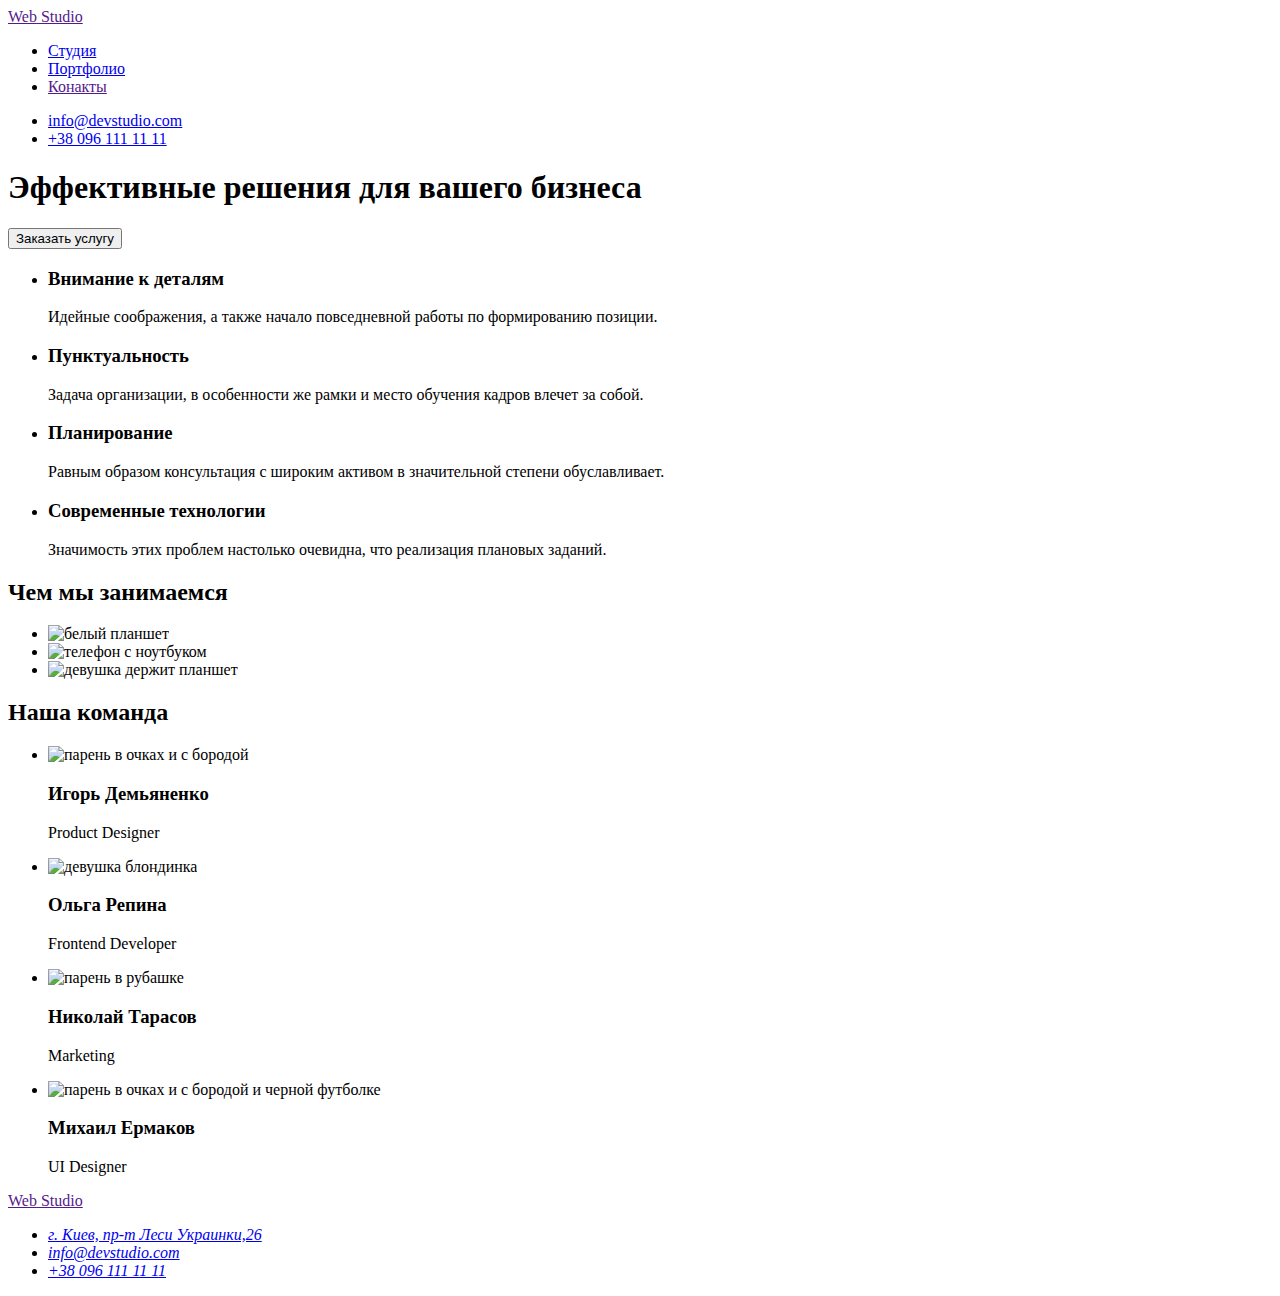
==== index.html @ 4ee2ed54 "поміняв ссилкі на студію та портфоліо" ====
<!DOCTYPE html>
 <html lang="ru">
 <head>
    <meta charset="UTF-8">
    <meta http-equiv="X-UA-Compatible" content="IE=edge">
    <meta name="viewport" content="width=device-width, initial-scale=1.0">
    <title>Document</title>
    <link href="https://fonts.googleapis.com/css2?family=Raleway:wght@700&family=Roboto:wght@400;500;700;900&display=swap"
      rel="stylesheet">
    <link rel="stylesheet" href="./css/style.css">
 </head>
    <body>
        <header class="header">
          <nav class="header-navigation">
                 <a href="" lang="en" class="header-logo link"> <span class="logo ">Web</span> Studio</a>
               <ul class="header-list list"> 
                 <li class="header-item"><a href="./index.html" class="header-link link">Студия</a></li>
                 <li class="header-item"><a href="./portfolio.html" class="header-link link">Портфолио </a></li>
                 <li class="header-item"><a href="" class="header-link link">Конакты</a></li>
               </ul>  
          </nav> 
               <ul class="header-adress list">   
                 <li class="adress-item"><a class="header-mail link" href="mailto:info@devstudio.com">info@devstudio.com</a></li>
                 <li class="adress-item"><a class="header-tel link" href="tel:+380961111111">+38 096 111 11 11</a></li>
               </ul>
       </header>
            <main>
               <section class="hero" >
                  <h1 class="hero-title">Эффективные решения для вашего бизнеса</h1>
                  <button class="hero-button " type="button">Заказать услугу</button> 
               </section>
               <section class="hero-tho">
                   <h2 hidden>мои сильные качества</h2>
                <ul class="hero-tho-list list">
                    <li class="hero-tho-item">
                      <h3 class="hero-tho-title">Внимание к деталям</h3>
                      <p class="hero-tho-pr">Идейные соображения, а также начало повседневной работы по формированию позиции.</p>
                    </li>
                    <li class="hero-tho-item">
                      <h3 class="hero-tho-title">Пунктуальность</h3>
                      <p class="hero-tho-pr">Задача организации, в особенности же рамки и место обучения кадров влечет за собой.</p>
                    </li>
                    <li class="hero-tho-item">
                      <h3 class="hero-tho-title">Планирование</h3>
                      <p class="hero-tho-pr">Равным образом консультация с широким активом в значительной степени обуславливает.</p>
                   </li>
                   <li class="hero-tho-item">
                      <h3 class="hero-tho-title">Современные технологии</h3>
                      <p class="hero-tho-pr">Значимость этих проблем настолько очевидна, что реализация плановых заданий.</p>
                   </li>
                </ul>
              </section>
              <sectio class="work">
                      <h2 class="work-item">Чем мы занимаемся</h2>
                  <ul class="work-images list">
                     <li> <img src="./images/images 1.jpg" alt="белый планшет" height="370" width="294"/>
                     </li>
                     <li> <img src="./images/images 2.jpg" alt="телефон с ноутбуком" height="370" width="294" />
                     </li>
                     <li> <img src="./images/images 3.jpg" alt="девушка держит планшет" height="370" width="294" />
                     </li>
                  </ul>
              </section>   
              <section class="hero-team">
                      <h2 class="hero-team-title">Наша команда</h2>
                  <ul class="hero-team-list list" >
                     <li><img src="./images/Team images/team foto 1.jpg" alt="парень в очках и с бородой" height="270" width="260"/>
                     <h3 class="hero-team-name class="" ">Игорь Демьяненко</h3>
                     <p  class="hero-team-spec" lang="en">Product Designer</p>
                     </li>
                     <li>
                        <img src="./images/Team images/team foto 2.jpg" alt="девушка блондинка" height="270" width="260" />
                        <h3 class="hero-team-name class="" ">Ольга Репина</h3>
                        <p  class="hero-team-spec" lang="en">Frontend Developer</p>
                     </li>
                     <li>
                        <img src="./images/Team images/team foto 3.jpg" alt="парень в рубашке" height="270" width="260" />
                        <h3 class="hero-team-name class="" ">Николай Тарасов</h3>
                        <p  class="hero-team-spec" lang="en">Marketing</p>
                     </li>
                     <li>
                        <img src="./images/Team images/team foto 4.jpg" alt="парень в очках и с бородой и черной футболке" height="270" width="260" />
                        <h3 class="hero-team-name class="" ">Михаил Ермаков</h3>
                        <p  class="hero-team-spec" lang="en">UI Designer</p>
                     </li>
                 </ul>  
              </section>
           </main>
      <footer class="footer">
           <a class="footer-logo link" href="" lang="en"> <span class="footer-span">Web</span> Studio</a>
         <address class="footer-address">
            <ul class="footer-list list">
               <li>
                <a class="footer-maps link" href="https://goo.gl/maps/WnNJB4VUGFn6X9ag8">г. Киев, пр-т Леси Украинки,26</a>
               </li>
               <li>
                <a class="footer-mail link" href="mailto:info@devstudio.com">info@devstudio.com</a>
               </li>
               <li>
                 <a class="footer-tel link" href="tel:+380961111111">+38 096 111 11 11</a>
               </li>
            </ul>
         </address>
      </footer>
   </body>
</html>
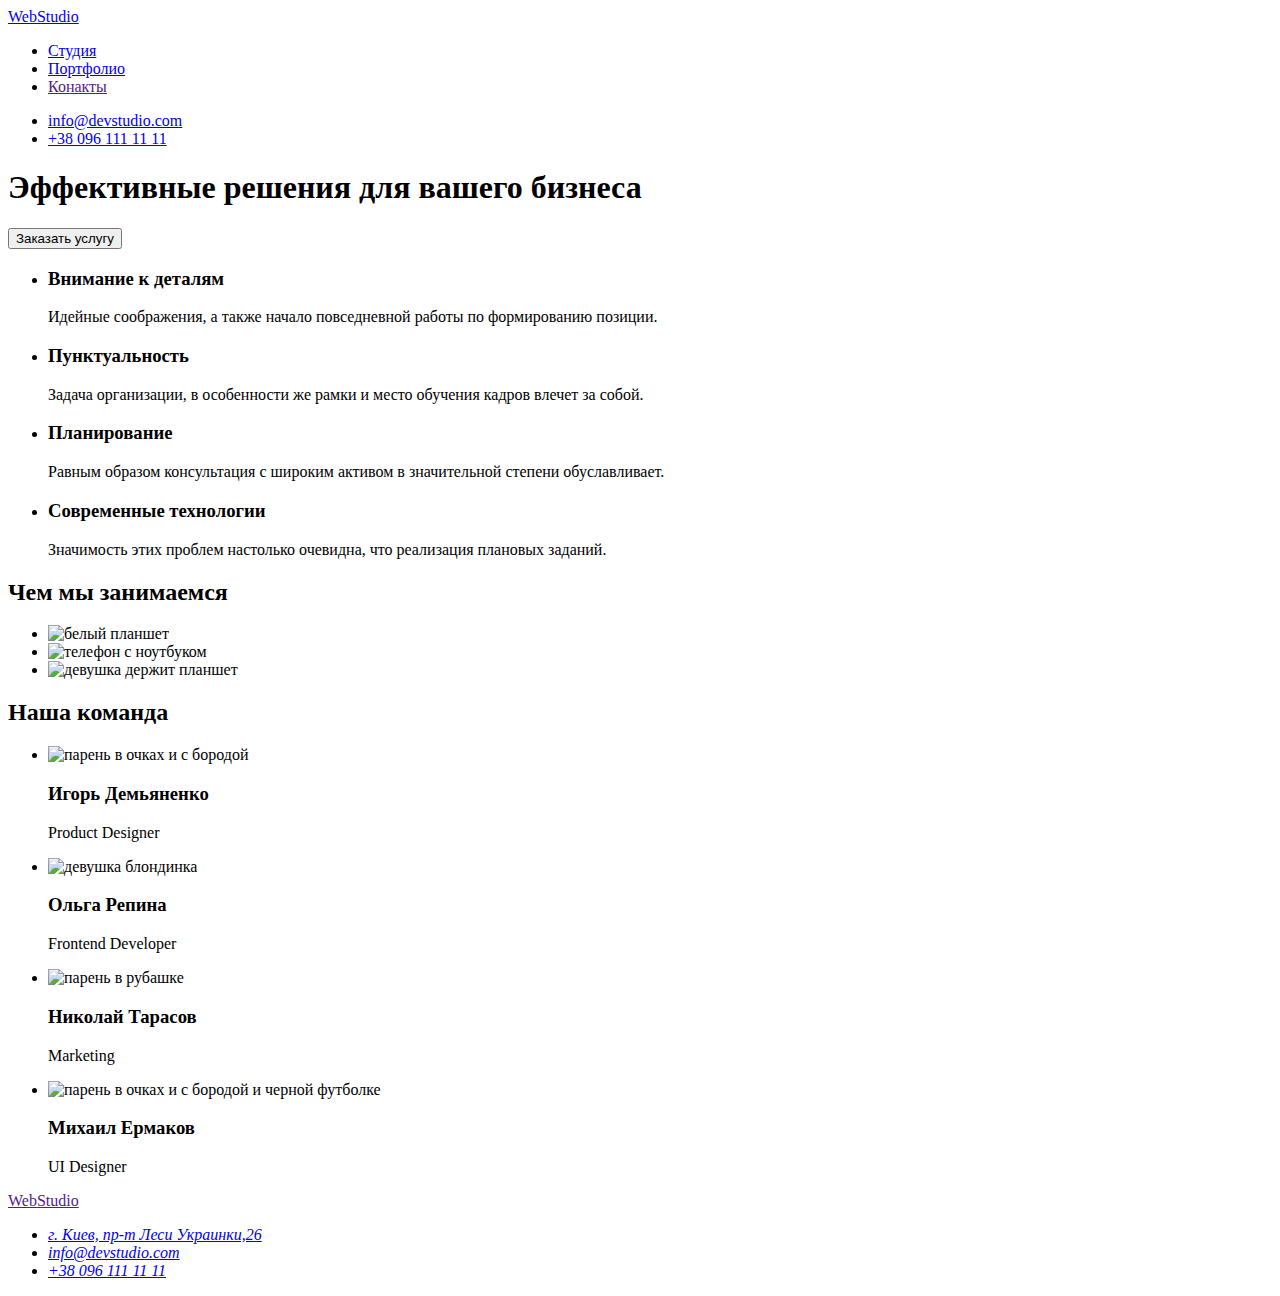
==== commit 3c8a0f7d: "маленькі правочки через валидатор" ====
--- a/index.html
+++ b/index.html
@@ -12,20 +12,20 @@
     <body>
         <header class="header">
           <nav class="header-navigation">
-                 <a href="" lang="en" class="header-logo link"> <span class="logo ">Web</span> Studio</a>
+                 <a href="./index.html" lang="en" class="header-logo link"><span class="logo">Web</span>Studio</a>
                <ul class="header-list list"> 
-                 <li class="header-item"><a href="./index.html" class="header-link link">Студия</a></li>
-                 <li class="header-item"><a href="./portfolio.html" class="header-link link">Портфолио </a></li>
-                 <li class="header-item"><a href="" class="header-link link">Конакты</a></li>
+                 <li><a href="./index.html" class="header-link link">Студия</a></li>
+                 <li><a href="./portfolio.html" class="header-link link">Портфолио </a></li>
+                 <li><a href="" class="header-link link">Конакты</a></li>
                </ul>  
           </nav> 
                <ul class="header-adress list">   
-                 <li class="adress-item"><a class="header-mail link" href="mailto:info@devstudio.com">info@devstudio.com</a></li>
-                 <li class="adress-item"><a class="header-tel link" href="tel:+380961111111">+38 096 111 11 11</a></li>
+                 <li><a class="header-mail link" href="mailto:info@devstudio.com">info@devstudio.com</a></li>
+                 <li><a class="header-tel link" href="tel:+380961111111">+38 096 111 11 11</a></li>
                </ul>
        </header>
             <main>
-               <section class="hero" >
+               <section class="hero">
                   <h1 class="hero-title">Эффективные решения для вашего бизнеса</h1>
                   <button class="hero-button " type="button">Заказать услугу</button> 
                </section>
@@ -50,55 +50,46 @@
                    </li>
                 </ul>
               </section>
-              <sectio class="work">
+              <section class="work">
                       <h2 class="work-item">Чем мы занимаемся</h2>
                   <ul class="work-images list">
-                     <li> <img src="./images/images 1.jpg" alt="белый планшет" height="370" width="294"/>
-                     </li>
-                     <li> <img src="./images/images 2.jpg" alt="телефон с ноутбуком" height="370" width="294" />
-                     </li>
-                     <li> <img src="./images/images 3.jpg" alt="девушка держит планшет" height="370" width="294" />
-                     </li>
+                     <li> <img src="./images/images1.jpg" alt="белый планшет" height="370" width="294"/></li>
+                     <li> <img src="./images/images2.jpg" alt="телефон с ноутбуком" height="370" width="294"/></li>
+                     <li> <img src="./images/images3.jpg" alt="девушка держит планшет" height="370" width="294"/></li>
                   </ul>
               </section>   
               <section class="hero-team">
                       <h2 class="hero-team-title">Наша команда</h2>
-                  <ul class="hero-team-list list" >
-                     <li><img src="./images/Team images/team foto 1.jpg" alt="парень в очках и с бородой" height="270" width="260"/>
-                     <h3 class="hero-team-name class="" ">Игорь Демьяненко</h3>
+                  <ul class="hero-team-list list">
+                     <li><img src="./images/Team images/team foto1.jpg" alt="парень в очках и с бородой" height="270" width="260"/>
+                     <h3 class="hero-team-name class=">Игорь Демьяненко</h3>
                      <p  class="hero-team-spec" lang="en">Product Designer</p>
                      </li>
                      <li>
-                        <img src="./images/Team images/team foto 2.jpg" alt="девушка блондинка" height="270" width="260" />
-                        <h3 class="hero-team-name class="" ">Ольга Репина</h3>
+                        <img src="./images/Team images/team foto2.jpg" alt="девушка блондинка" height="270" width="260"/>
+                        <h3 class="hero-team-name class=">Ольга Репина</h3>
                         <p  class="hero-team-spec" lang="en">Frontend Developer</p>
                      </li>
                      <li>
-                        <img src="./images/Team images/team foto 3.jpg" alt="парень в рубашке" height="270" width="260" />
-                        <h3 class="hero-team-name class="" ">Николай Тарасов</h3>
+                        <img src="./images/Team images/team foto3.jpg" alt="парень в рубашке" height="270" width="260"/>
+                        <h3 class="hero-team-name class=">Николай Тарасов</h3>
                         <p  class="hero-team-spec" lang="en">Marketing</p>
                      </li>
                      <li>
-                        <img src="./images/Team images/team foto 4.jpg" alt="парень в очках и с бородой и черной футболке" height="270" width="260" />
-                        <h3 class="hero-team-name class="" ">Михаил Ермаков</h3>
+                        <img src="./images/Team images/team foto4.jpg" alt="парень в очках и с бородой и черной футболке" height="270" width="260"/>
+                        <h3 class="hero-team-name class=">Михаил Ермаков</h3>
                         <p  class="hero-team-spec" lang="en">UI Designer</p>
                      </li>
                  </ul>  
               </section>
            </main>
       <footer class="footer">
-           <a class="footer-logo link" href="" lang="en"> <span class="footer-span">Web</span> Studio</a>
+           <a class="footer-logo link" href="" lang="en"><span class="footer-span">Web</span>Studio</a>
          <address class="footer-address">
             <ul class="footer-list list">
-               <li>
-                <a class="footer-maps link" href="https://goo.gl/maps/WnNJB4VUGFn6X9ag8">г. Киев, пр-т Леси Украинки,26</a>
-               </li>
-               <li>
-                <a class="footer-mail link" href="mailto:info@devstudio.com">info@devstudio.com</a>
-               </li>
-               <li>
-                 <a class="footer-tel link" href="tel:+380961111111">+38 096 111 11 11</a>
-               </li>
+               <li><a class="footer-maps link" href="https://goo.gl/maps/WnNJB4VUGFn6X9ag8" rel="noopener noreferrer nofollow">г. Киев, пр-т Леси Украинки,26</a></li>
+               <li><a class="footer-mail link" href="mailto:info@devstudio.com">info@devstudio.com</a></li>
+               <li><a class="footer-tel link" href="tel:+380961111111">+38 096 111 11 11</a></li>
             </ul>
          </address>
       </footer>
